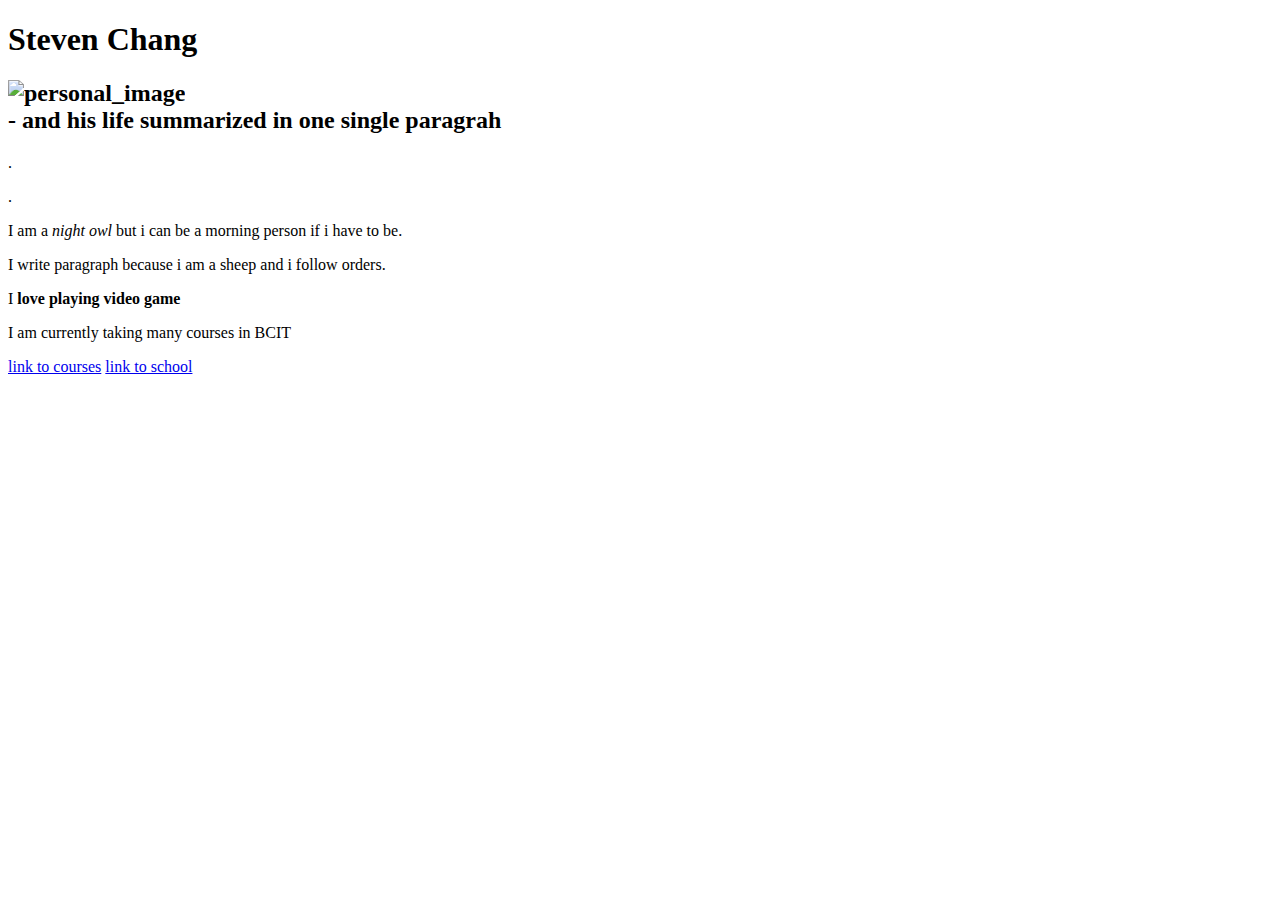
==== index.html @ 4d6a316f "create empty project to prepare for midterm" ====
<!DOCTYPE html>
<html lang="en">

<head>
    <link rel="preconnect" href="https://fonts.gstatic.com">
    <link href="https://fonts.googleapis.com/css2?family=Montserrat&display=swap" rel="stylesheet">
    <link rel="stylesheet" href="css/stylesheet.css">
    <meta charset="utf-8">
    <title> Steven Chang Midterm Solution</title>
</head>

<body>


    <header>
   
            <h1>
                <span class="mainh1spam">
                    Steven Chang
                </span>
            </h1>

            <h2>
                <img src="../Personal_website/images/my_image.jpg" alt="personal_image" height="200" width="150">
                <br>
                <span class="mainh2spam">- and his life summarized in one single paragrah</span>


            </h2>
   
    </header>


    <main>

        <p> <strong> </strong>.</p>
        <p><em></em>.</p>
        <p>I am a <em>night owl </em>but i can be a morning person if i have to be.</p>
        <p>I write paragraph because i am a sheep and i follow orders. </p>
        <p>I <strong>love playing video game</strong></p>
        <p>I am currently taking many courses in BCIT </p>

        <nav>
            <a href="misc/courses.html" title="my_courses"> link to courses</a>
            <a href="misc/school.html" title="my_courses"> link to school</a>
        </nav>


    </main>
</body>

</html>
---- css/stylesheet.css ----
body
{
   
}

.mainh2spam
{
  
}

p{
  
}

h1{
   
}

.mainh1spam{
  

}

nav{
  
}

.question57{

   

}

.box{

}
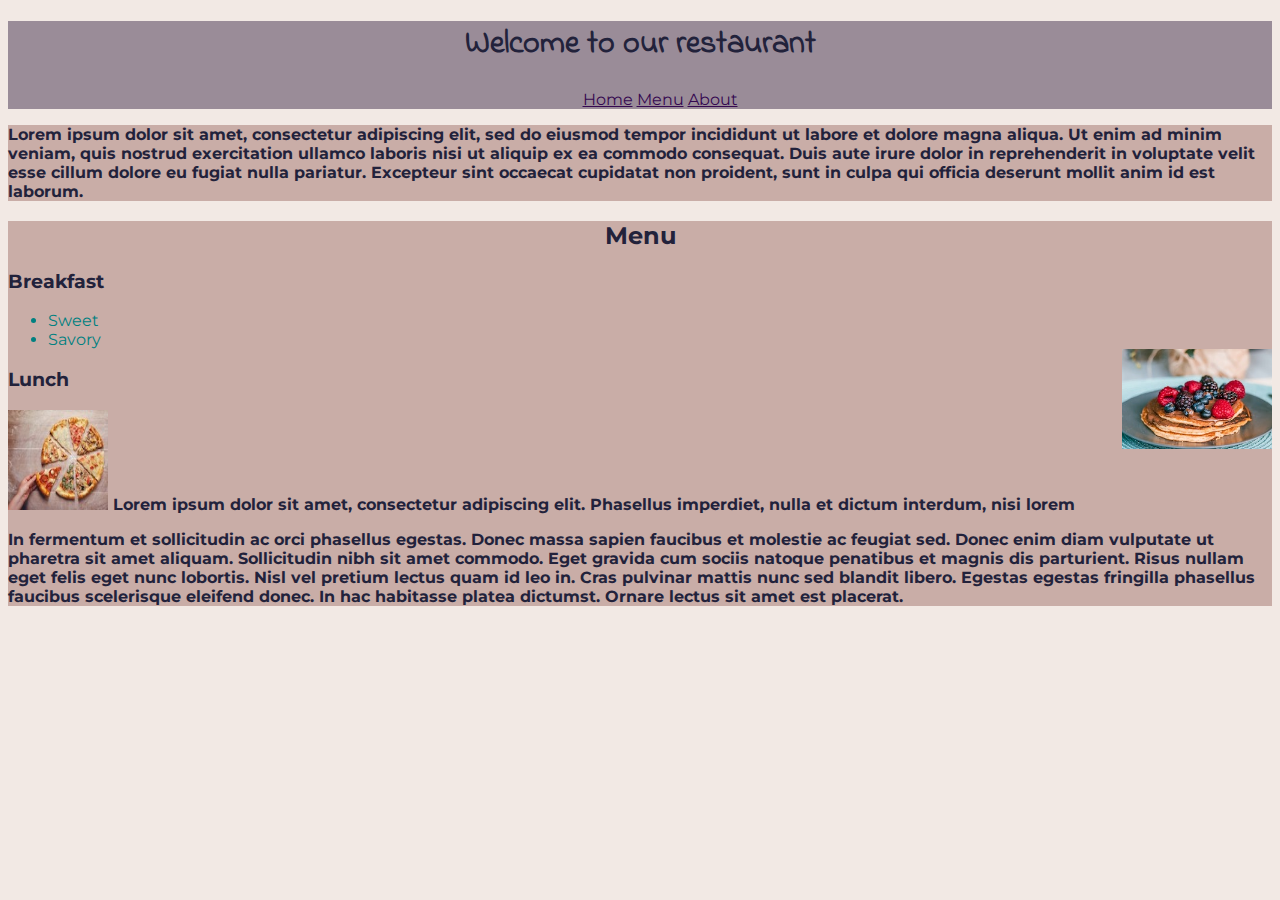
==== commit 47821719: "create main menu page for midterm solution" ====
--- a/index.html
+++ b/index.html
@@ -3,7 +3,11 @@
 
 <head>
     <link rel="preconnect" href="https://fonts.gstatic.com">
-    <link href="https://fonts.googleapis.com/css2?family=Montserrat&display=swap" rel="stylesheet">
+    <link rel="preconnect" href="https://fonts.gstatic.com">
+    <link rel="preconnect" href="https://fonts.gstatic.com">
+    <link href="https://fonts.googleapis.com/css2?family=Montserrat:wght@100;300&display=swap" rel="stylesheet">
+    <link href="https://fonts.googleapis.com/css2?family=Indie+Flower&display=swap" rel="stylesheet">
+    <link rel="preconnect" href="https://fonts.gstatic.com">
     <link rel="stylesheet" href="css/stylesheet.css">
     <meta charset="utf-8">
     <title> Steven Chang Midterm Solution</title>
@@ -13,39 +17,72 @@
 
 
     <header>
-   
-            <h1>
-                <span class="mainh1spam">
-                    Steven Chang
-                </span>
-            </h1>
+        <div id="Restaruant_Nav">
+            <h1>Welcome to our restaurant</h1>
 
-            <h2>
-                <img src="../Personal_website/images/my_image.jpg" alt="personal_image" height="200" width="150">
-                <br>
-                <span class="mainh2spam">- and his life summarized in one single paragrah</span>
+            <nav>
+                <ul>
+                    <a href="index.html" title="this is the anchor">Home</a>
 
 
-            </h2>
-   
-    </header>
+                    <a href="#Menu" title="this is the anchor">Menu</a>
 
 
+                    <a href="../misc/abouthtml.html" title="go to about">About</a>
+                </ul>
+
+            </nav>
+        </div>
+    </header>
     <main>
+        <div id="Story">
+            <section>
+                <p>
+                    Lorem ipsum dolor sit amet, consectetur adipiscing elit, sed do eiusmod tempor incididunt ut labore
+                    et
+                    dolore magna aliqua. Ut enim ad minim veniam, quis nostrud exercitation ullamco laboris nisi ut
+                    aliquip ex
+                    ea commodo consequat. Duis aute irure dolor in reprehenderit in voluptate velit esse cillum dolore
+                    eu fugiat
+                    nulla pariatur. Excepteur sint occaecat cupidatat non proident, sunt in culpa qui officia deserunt
+                    mollit
+                    anim id est laborum.
+                </p>
+            </section>
+        </div>
+        <div class = "header" id="Menu">
+            <section>
+                <h2>
+                    Menu
 
-        <p> <strong> </strong>.</p>
-        <p><em></em>.</p>
-        <p>I am a <em>night owl </em>but i can be a morning person if i have to be.</p>
-        <p>I write paragraph because i am a sheep and i follow orders. </p>
-        <p>I <strong>love playing video game</strong></p>
-        <p>I am currently taking many courses in BCIT </p>
+                </h2>
 
-        <nav>
-            <a href="misc/courses.html" title="my_courses"> link to courses</a>
-            <a href="misc/school.html" title="my_courses"> link to school</a>
-        </nav>
+                <h3>Breakfast</h3>
+                <ul>
+                    <li>Sweet</li>
+                    <li>Savory</li>
+                    <img src="images/pancake.jpg" alt="pancake" width=150 height=100></li>
+                </ul>
 
 
+                <h3>Lunch</h3>
+                
+                <p>
+                    <img src="images/pizza.jpg" alt="pizza" width=100 height=100>
+                    Lorem ipsum dolor sit amet, consectetur adipiscing elit. Phasellus imperdiet, nulla et dictum
+                    interdum, nisi lorem</p>
+                
+            
+                <p>In fermentum et sollicitudin ac orci phasellus egestas. Donec massa sapien faucibus et molestie ac
+                    feugiat sed. Donec enim diam vulputate ut pharetra sit amet aliquam. Sollicitudin nibh sit amet
+                    commodo. Eget gravida cum sociis natoque penatibus et magnis dis parturient. Risus nullam eget felis
+                    eget nunc lobortis. Nisl vel pretium lectus quam id leo in. Cras pulvinar mattis nunc sed blandit
+                    libero. Egestas egestas fringilla phasellus faucibus scelerisque eleifend donec. In hac habitasse
+                    platea dictumst. Ornare lectus sit amet est placerat.</p>
+            
+
+            </section>
+        </div>
     </main>
 </body>
 
--- a/css/stylesheet.css
+++ b/css/stylesheet.css
@@ -1,37 +1,56 @@
 body
 {
-   
-}
-
-.mainh2spam
-{
-  
-}
-
-p{
-  
+   background-color: #F2E9E4;
+   color:#22223B;
+   font-family: 'Montserrat', sans-serif;
 }
 
 h1{
-   
+    font-family: 'Indie Flower', cursive;
+    text-align: center;
 }
 
-.mainh1spam{
-  
+h2{text-align: center;}
+nav{
+    text-align: center;
+}
+
+#Restaruant_Nav
+{
+    background-color:#9A8C98 ;
 
 }
 
-nav{
-  
+div p {
+    font-weight: bold;
 }
 
-.question57{
-
-   
+#Menu,#Story{
+    background-color: #C9ADA7;
 
 }
 
-.box{
-
+ul img{
+    float:right;
 }
 
+ul li {
+    color:teal
+}
+
+h3+img 
+{float:left;}
+
+a:link{
+
+    color: rgb(53, 8, 80)
+}
+a:visited{
+    color:silver
+}
+
+.sticky {
+    position: fixed;
+    top: 0;
+    width: 100%
+  }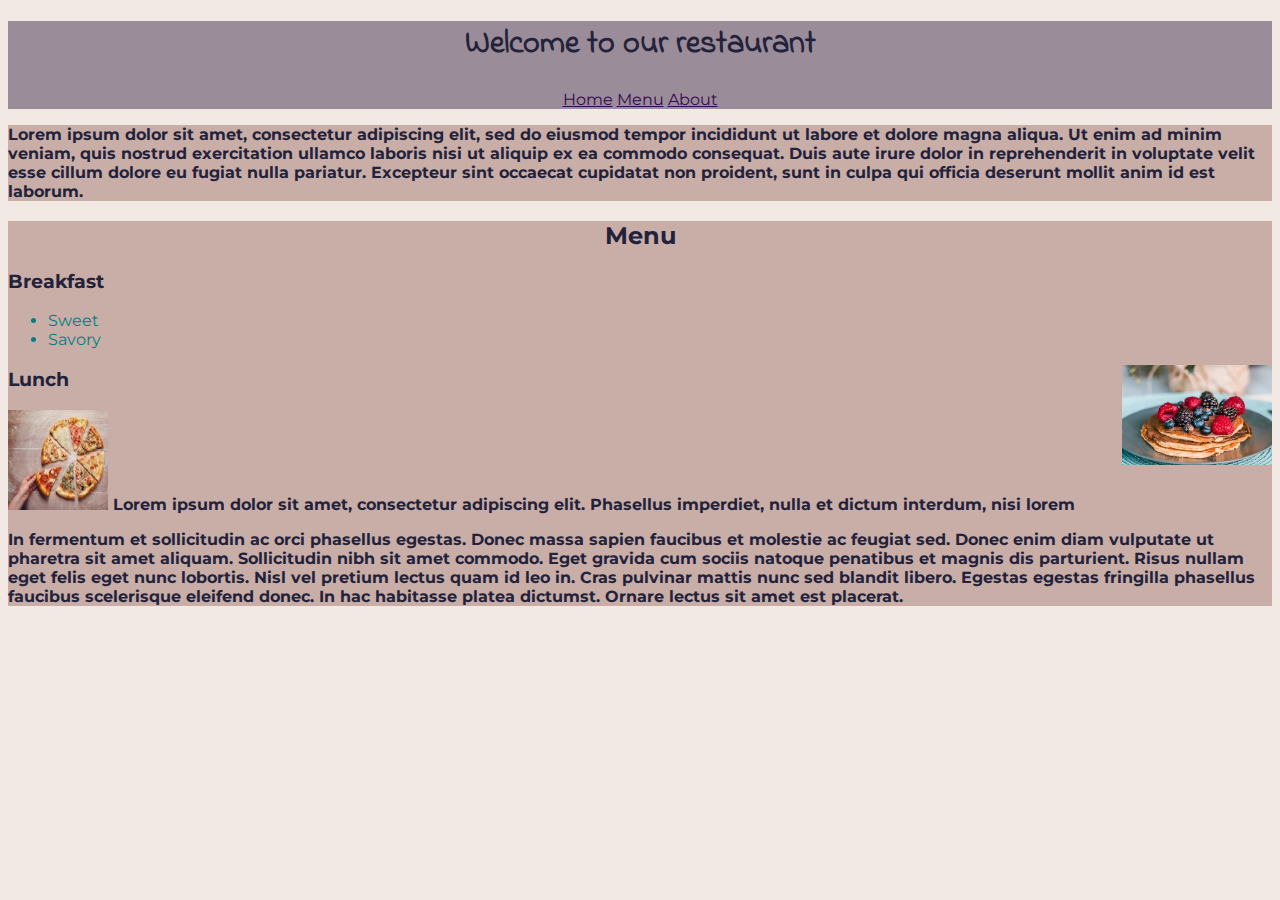
==== commit 4f9fcc23: "finalized webpage" ====
--- a/index.html
+++ b/index.html
@@ -2,8 +2,6 @@
 <html lang="en">
 
 <head>
-    <link rel="preconnect" href="https://fonts.gstatic.com">
-    <link rel="preconnect" href="https://fonts.gstatic.com">
     <link rel="preconnect" href="https://fonts.gstatic.com">
     <link href="https://fonts.googleapis.com/css2?family=Montserrat:wght@100;300&display=swap" rel="stylesheet">
     <link href="https://fonts.googleapis.com/css2?family=Indie+Flower&display=swap" rel="stylesheet">
@@ -21,22 +19,22 @@
             <h1>Welcome to our restaurant</h1>
 
             <nav>
-                <ul>
-                    <a href="index.html" title="this is the anchor">Home</a>
+               
+                    <a href="index.html" title="go to home">Home</a>
 
 
-                    <a href="#Menu" title="this is the anchor">Menu</a>
+                    <a href="#Menu" title="go to menu">Menu</a>
 
 
-                    <a href="../misc/abouthtml.html" title="go to about">About</a>
-                </ul>
+                    <a href="misc/about.html" title="go to about">About</a>
+              
 
             </nav>
         </div>
     </header>
     <main>
         <div id="Story">
-            <section>
+        
                 <p>
                     Lorem ipsum dolor sit amet, consectetur adipiscing elit, sed do eiusmod tempor incididunt ut labore
                     et
@@ -48,7 +46,7 @@
                     mollit
                     anim id est laborum.
                 </p>
-            </section>
+   
         </div>
         <div class = "header" id="Menu">
             <section>
@@ -61,8 +59,9 @@
                 <ul>
                     <li>Sweet</li>
                     <li>Savory</li>
-                    <img src="images/pancake.jpg" alt="pancake" width=150 height=100></li>
                 </ul>
+                    <img src="images/pancake.jpg" alt="pancake" width=150 height=100>
+               
 
 
                 <h3>Lunch</h3>
--- a/css/stylesheet.css
+++ b/css/stylesheet.css
@@ -11,6 +11,7 @@
 }
 
 h2{text-align: center;}
+
 nav{
     text-align: center;
 }
@@ -21,17 +22,19 @@
 
 }
 
-div p {
+p {
     font-weight: bold;
+    
 }
 
-#Menu,#Story{
+#Menu,#Story,#About{
     background-color: #C9ADA7;
-
+    margin: 0;
 }
 
-ul img{
+ul+img{
     float:right;
+    display:block;
 }
 
 ul li {
@@ -39,7 +42,10 @@
 }
 
 h3+img 
-{float:left;}
+{
+    display:block;
+    float:left;
+    padding-bottom: 5em;}
 
 a:link{
 
@@ -53,4 +59,10 @@
     position: fixed;
     top: 0;
     width: 100%
-  }+  }
+
+.center {
+    display: block;
+    margin-left: auto;
+    margin-right: auto;
+}
